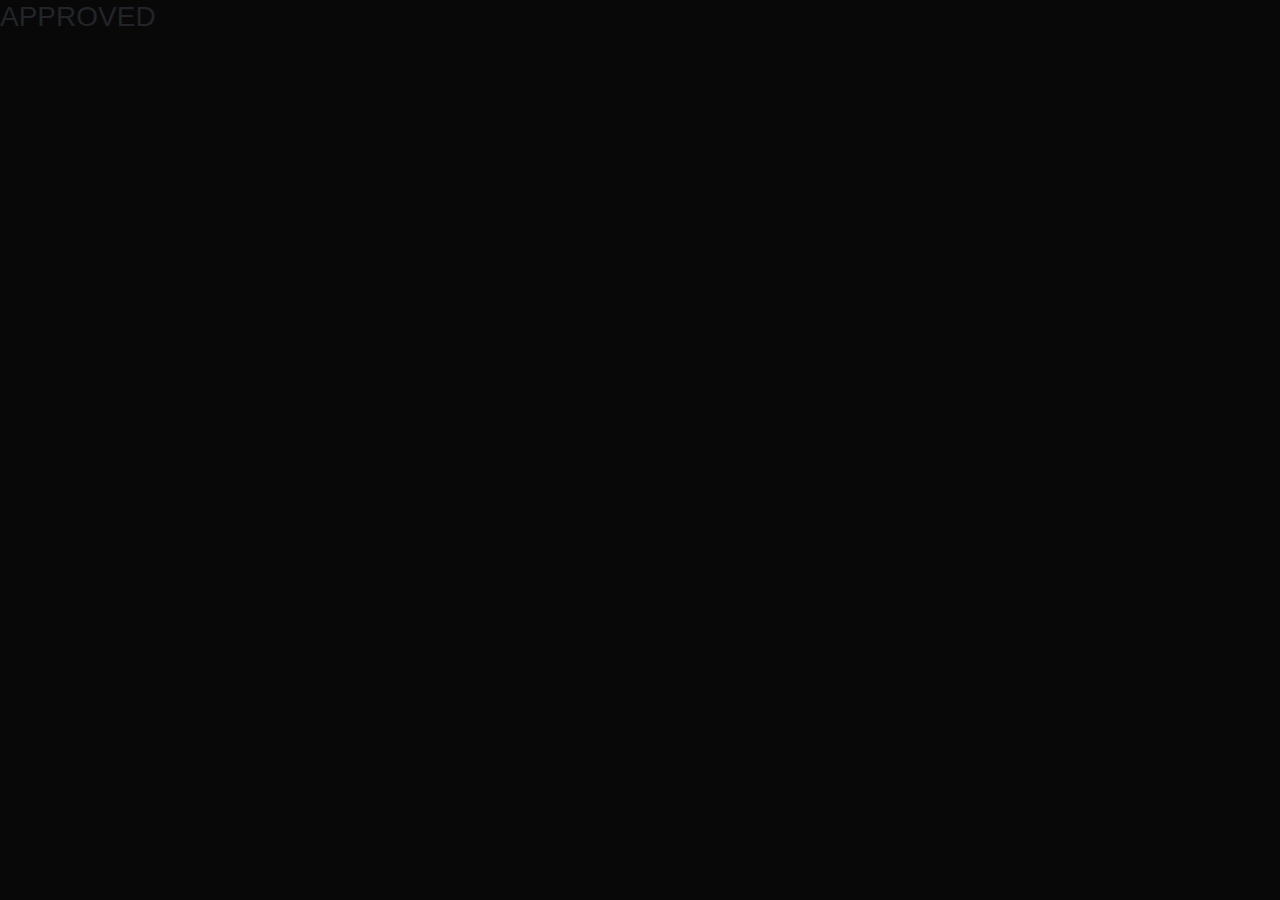
==== templates/approved.html @ c189471b "Saving html and app.py updates" ====
<!DOCTYPE html>
<html lang="en">

<head>
  <meta charset="UTF-8">
  <title>Project 3</title>
  <link rel="stylesheet" href="https://maxcdn.bootstrapcdn.com/bootstrap/4.4.1/css/bootstrap.min.css">
  <link rel="stylesheet" href="../static/css/styles.css">
</head>

<body>
  <h3>APPROVED</h3>

</body>

</html>
---- static/css/styles.css ----
ul{ 
    list-style: none;
}
/* giving the body a dark background to better see the bright colored boxes */
body {
    background: rgb(8, 8, 8);
  }

.navbar {
    padding: 0%;
    padding-bottom: 0% ;
    margin-bottom: 10%;
    background: rgb(170, 168, 168);
}

.nav-link {
    color: whitesmoke;
    font-size: 30px;
    font-family: 'Helvetica';
}

.form {
    color: rgb(243, 188, 9);
}

.extopnav-right {
    padding-left: 300px;
}


.card {
    box-sizing: border-box;
    background:transparent;
    font: rgb(241, 239, 239);
    }
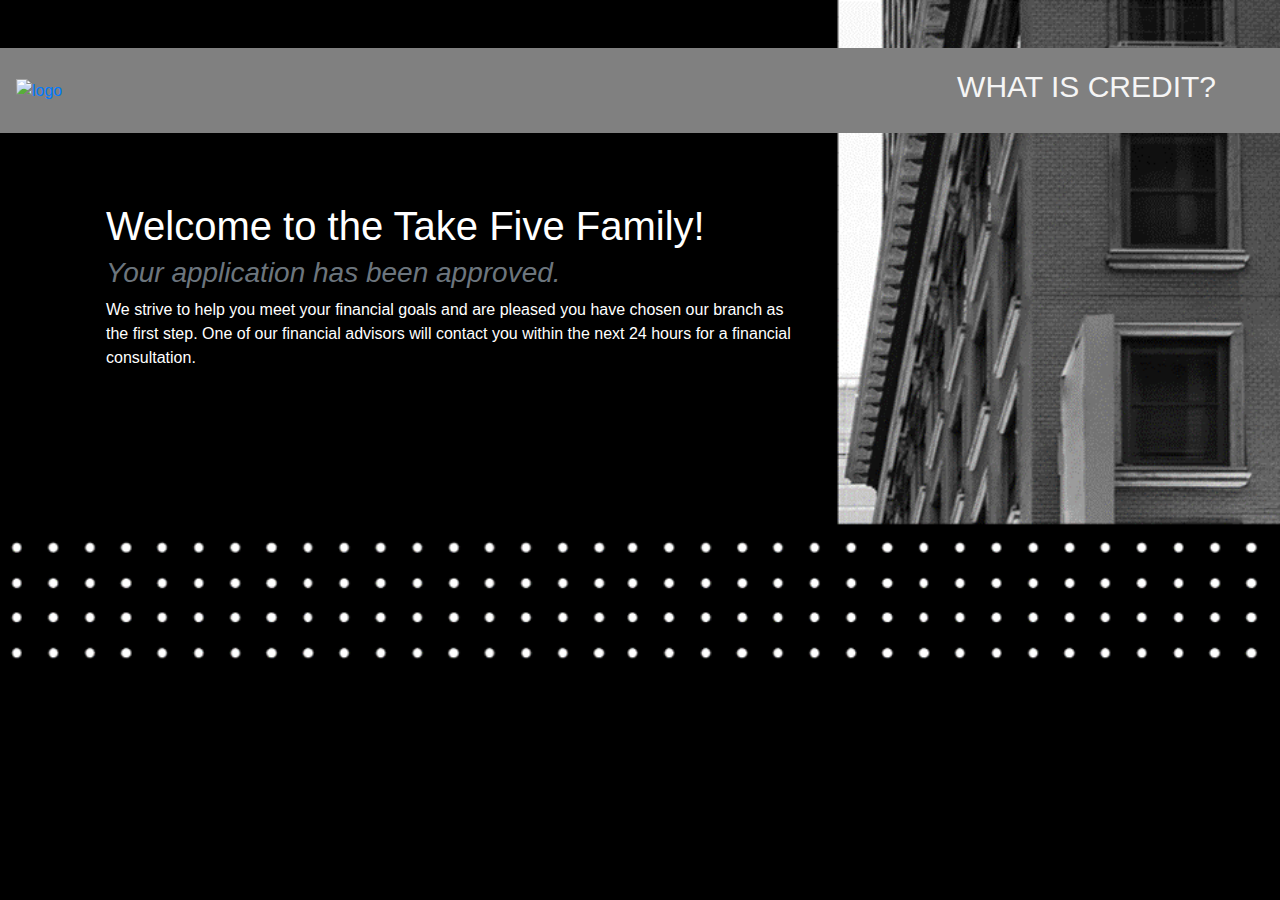
==== commit e317b3e3: "Group Five OUTgit add .git add ." ====
--- a/templates/approved.html
+++ b/templates/approved.html
@@ -5,11 +5,62 @@
   <meta charset="UTF-8">
   <title>Project 3</title>
   <link rel="stylesheet" href="https://maxcdn.bootstrapcdn.com/bootstrap/4.4.1/css/bootstrap.min.css">
-  <link rel="stylesheet" href="../static/css/styles.css">
+  <link rel="stylesheet" href="../static/css/stylestatus.css">
 </head>
 
 <body>
-  <h3>APPROVED</h3>
+
+  <div>
+    <br></br>
+    <nav class="navbar navbar-expand-lg">
+      <a href="/">
+        <img src="static/images/logo.svg" alt="logo">
+        </a>
+      <button class="navbar-toggler" type="button" data-toggle="collapse" data-target="#navbarSupportedContent"
+        aria-controls="navbarSupportedContent" aria-expanded="false" aria-label="Toggle navigation">
+        <span class="navbar-toggler-icon"></span>
+      </button>
+
+      <div class="collapse navbar-collapse" id="navbarText">
+        <ul class="navbar-nav ml-auto mb-2 mg-lg-0">
+          <li class="nav-item">
+
+          </li>
+          <li class="nav-item">
+            <a class="nav-link" href="credit_interactive.html">WHAT IS CREDIT?</a>
+          </li>
+
+
+        </ul>
+
+      </div>
+    </nav>
+
+
+
+    <div class="container">
+      <div class="row">
+        <div class="col-sm-8">
+
+          <!-- Home Page Content -->
+
+          <div class="card" style="width: 100%;">
+            <div class="card-body">
+              <br></br>
+              <h1 class="card-title text-white">Welcome to the Take Five Family!</h1>
+              <h3 class="card-subtitle mb-2 text-muted"><i>Your application has been approved.</i></h3>
+              <p class="card-text">We strive to help you meet your financial goals and are pleased you have chosen our branch as the first step.
+                One of our financial advisors will contact you within the next 24 hours for a financial consultation.</p>
+            
+
+            </div>
+          </div>
+
+
+        </div>
+        <div class="col-sm-4">
+
+        </div>
 
 </body>
 
--- a/static/css/stylestatus.css
+++ b/static/css/stylestatus.css
@@ -0,0 +1,71 @@
+
+ul{ 
+    list-style: none;
+}
+/* giving the body a dark background to better see the bright colored boxes */
+body {
+    background-image: url('../images/status.png');
+    background-repeat: no-repeat;
+    -webkit-background-size: cover;
+    -moz-background-size: cover;
+    background-size: cover;
+    -o-background-size:cover;
+
+    background-color: black;
+    float: none;
+
+  }
+
+.navbar {
+    background: grey
+    ;
+}
+
+.navbar-nav > li{
+    margin-right:20px;
+    padding-right: 20px;
+    padding-bottom: 0% ;
+    margin-bottom: 0%;
+    /* background: rgb(170, 168, 168); */
+    /* background: pink; */
+}
+
+.nav-link {
+    color: whitesmoke;
+    font-size: 30px;
+    font-family: 'Helvetica';
+}
+
+.form {
+    color: rgb(243, 188, 9);
+}
+
+/* .extopnav-right {
+    padding-left: 300px;
+} */
+
+
+.card {
+    box-sizing: border-box;
+    background:transparent;
+    font: rgb(241, 239, 239);
+    }
+
+
+.card-text {
+    color: white;
+}
+
+/* .img-building {
+    height: 75 %;
+    padding-bottom: 25%;
+    padding-top: 25%;
+    padding-right: 25%;
+    padding-left: 25%;
+} */
+
+.ad_image {
+  /* display: block; */
+  max-width: 100%;
+  /* height: auto; */
+}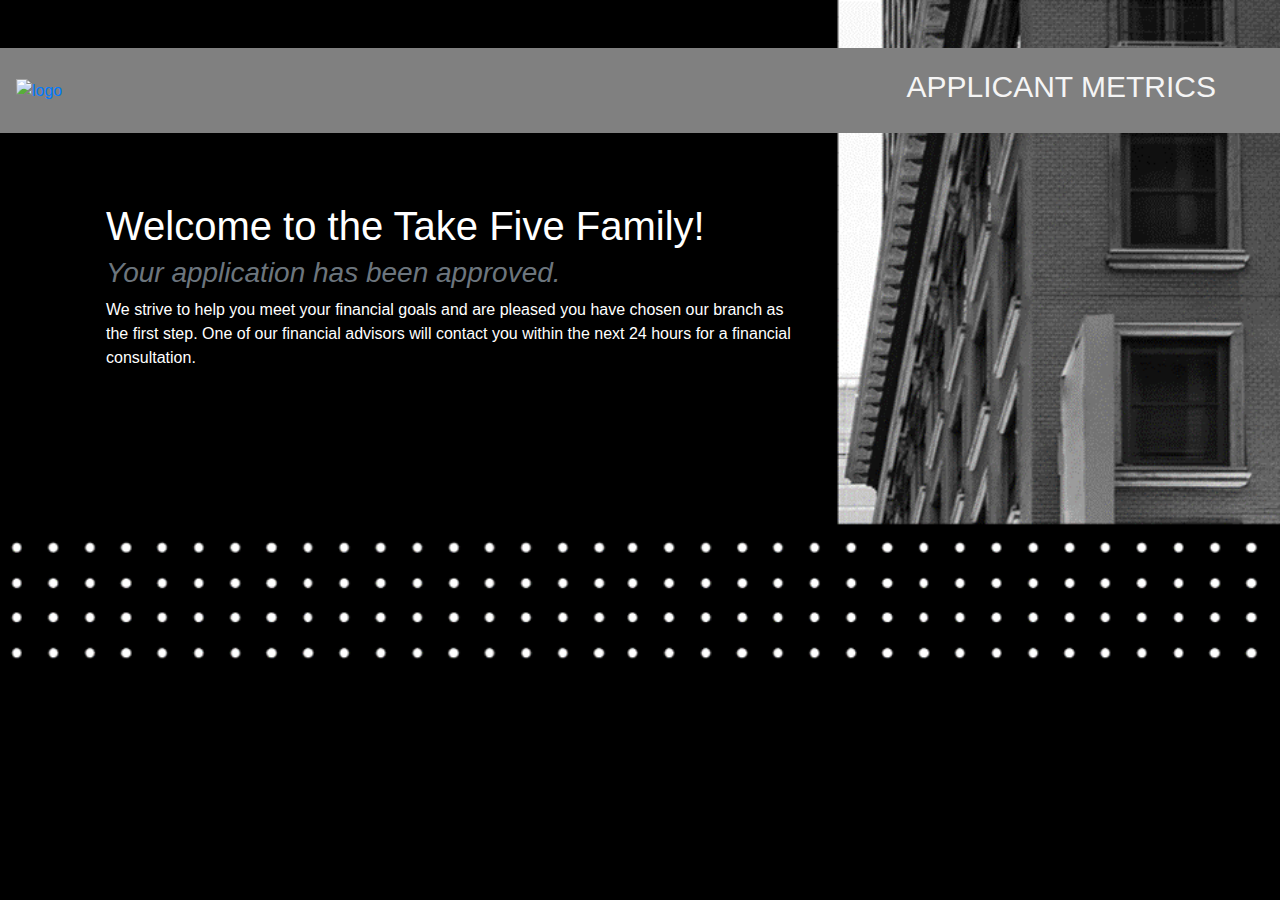
==== commit 442a2f40: "adding in final changes" ====
--- a/templates/approved.html
+++ b/templates/approved.html
@@ -27,7 +27,7 @@
 
           </li>
           <li class="nav-item">
-            <a class="nav-link" href="credit_interactive.html">WHAT IS CREDIT?</a>
+            <a class="nav-link" href="credit_interactive.html">APPLICANT METRICS</a>
           </li>
 
 
